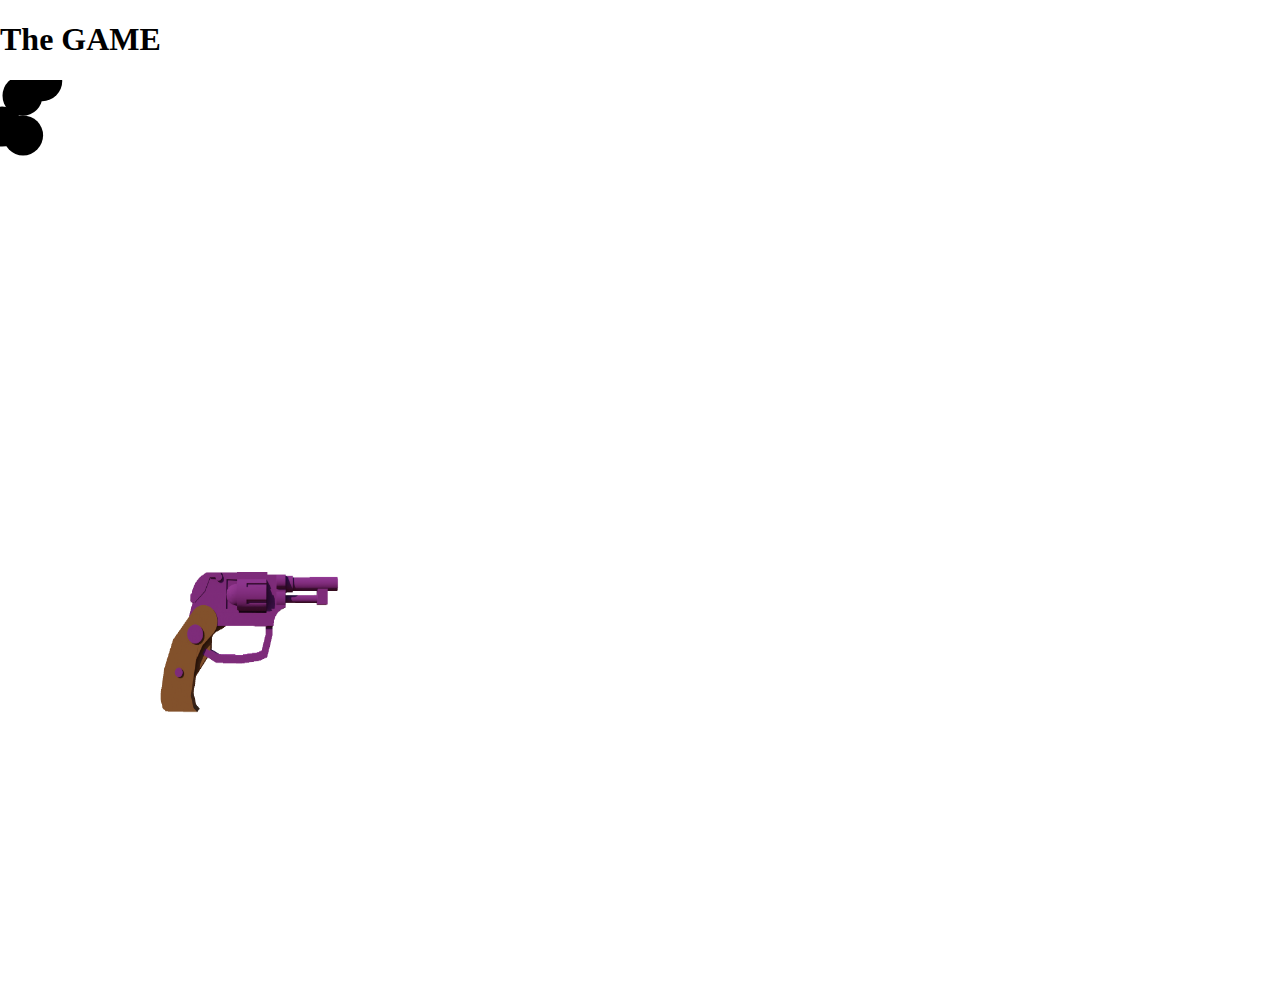
==== ShootingGame/index.html @ 0065522a "Reduction taille images + début jeu shootingGame" ====
<!doctype html>
<html lang="en">

<head>
	<meta charset="UTF-8">
	<title>Trail</title>
	<style>
		body {
			margin: 0;
			overflow: hidden;
		}
	</style>
	<script src="Vector2.js"></script>
	<script src="particle.js"></script>
	<script src="ParticleEater.js"></script>
	<script src="mouseTrail.js"></script>
</head>

<body onload="init();">
	<!--Un jeu avec les particules, on tire les particules sur une cible, rebonds acceptés, nb de tirs limités-->
	<h1>The GAME</h1>
	<div style="display:none;">
		<img id="pistol" src="../images/Sixpistols.png">
	</div>
	<canvas id="trailCanvas"></canvas>
</body>

</html>
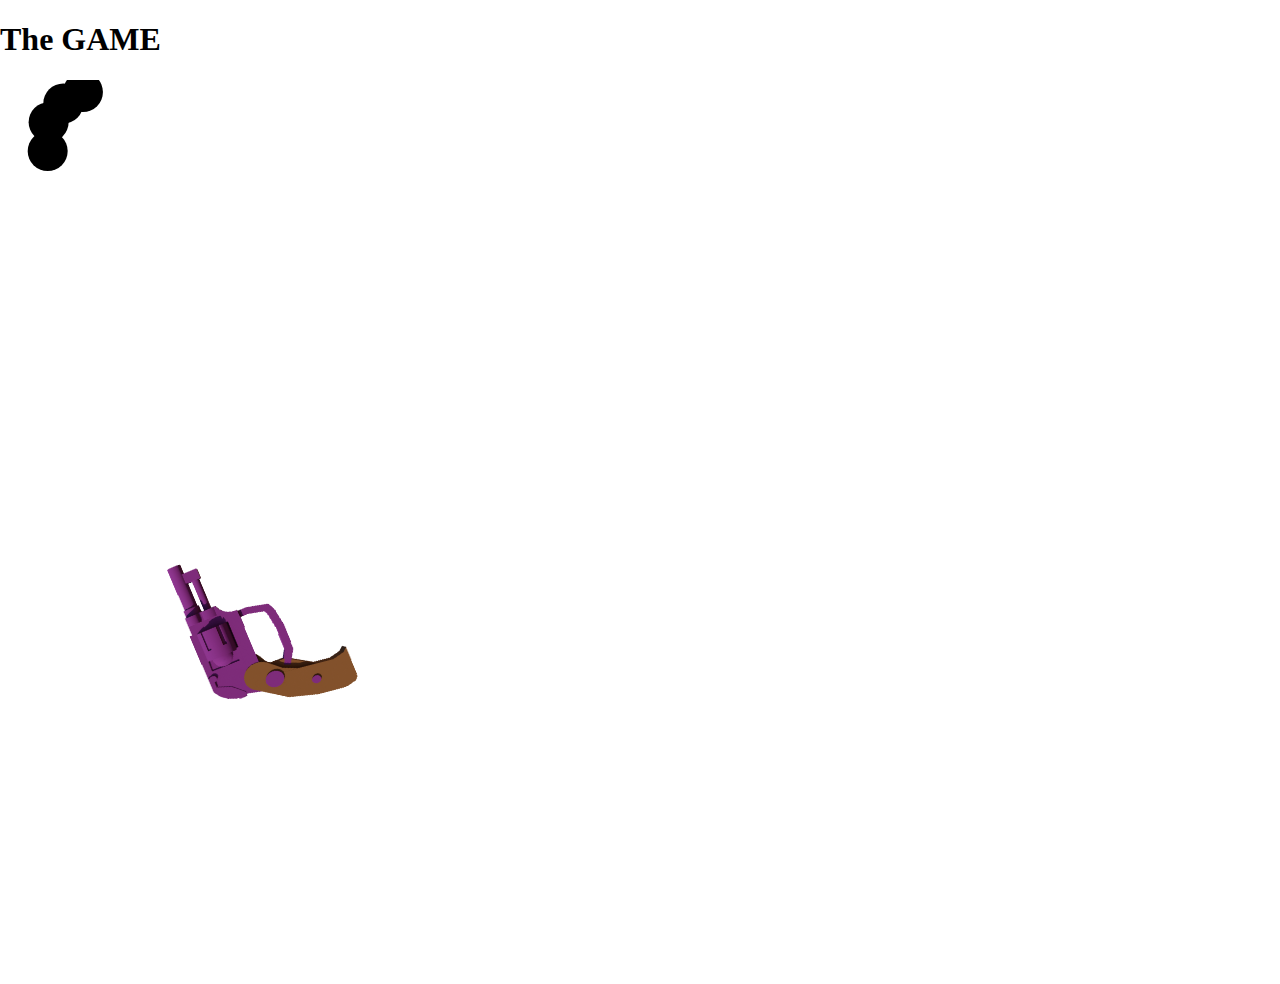
==== commit 0e63da8a: "page titles fix" ====
--- a/ShootingGame/index.html
+++ b/ShootingGame/index.html
@@ -3,7 +3,7 @@
 
 <head>
 	<meta charset="UTF-8">
-	<title>Trail</title>
+	<title>Shoot the goo</title>
 	<style>
 		body {
 			margin: 0;
